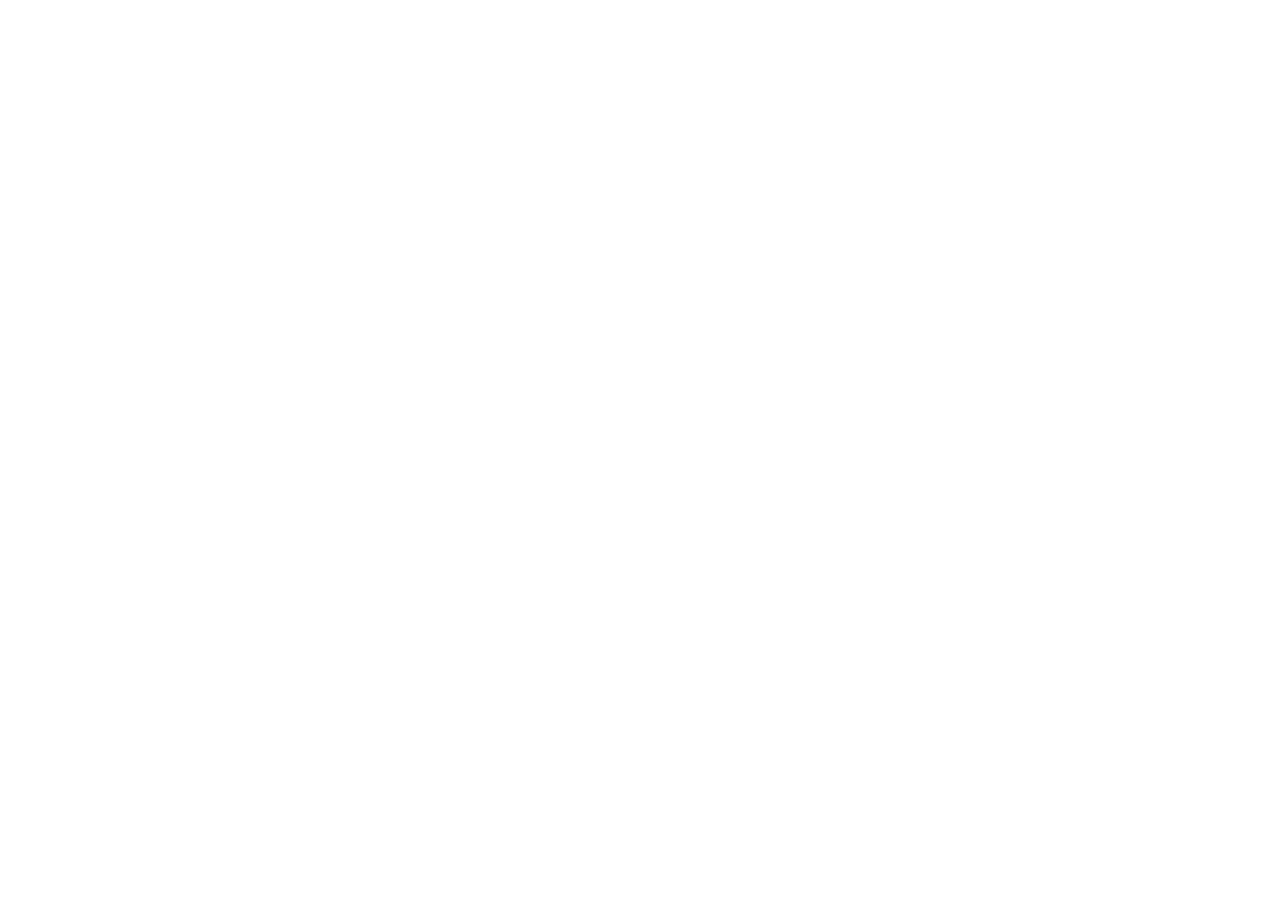
==== index.html @ 91f9a5fd "adding of files" ====
<!DOCTYPE html>
<html lang="en">
<head>
    <meta charset="UTF-8">
    <meta http-equiv="X-UA-Compatible" content="IE=edge">
    <meta name="viewport" content="width=device-width, initial-scale=1.0">
    <title>Document</title>
</head>
<body>
    
</body>
</html>
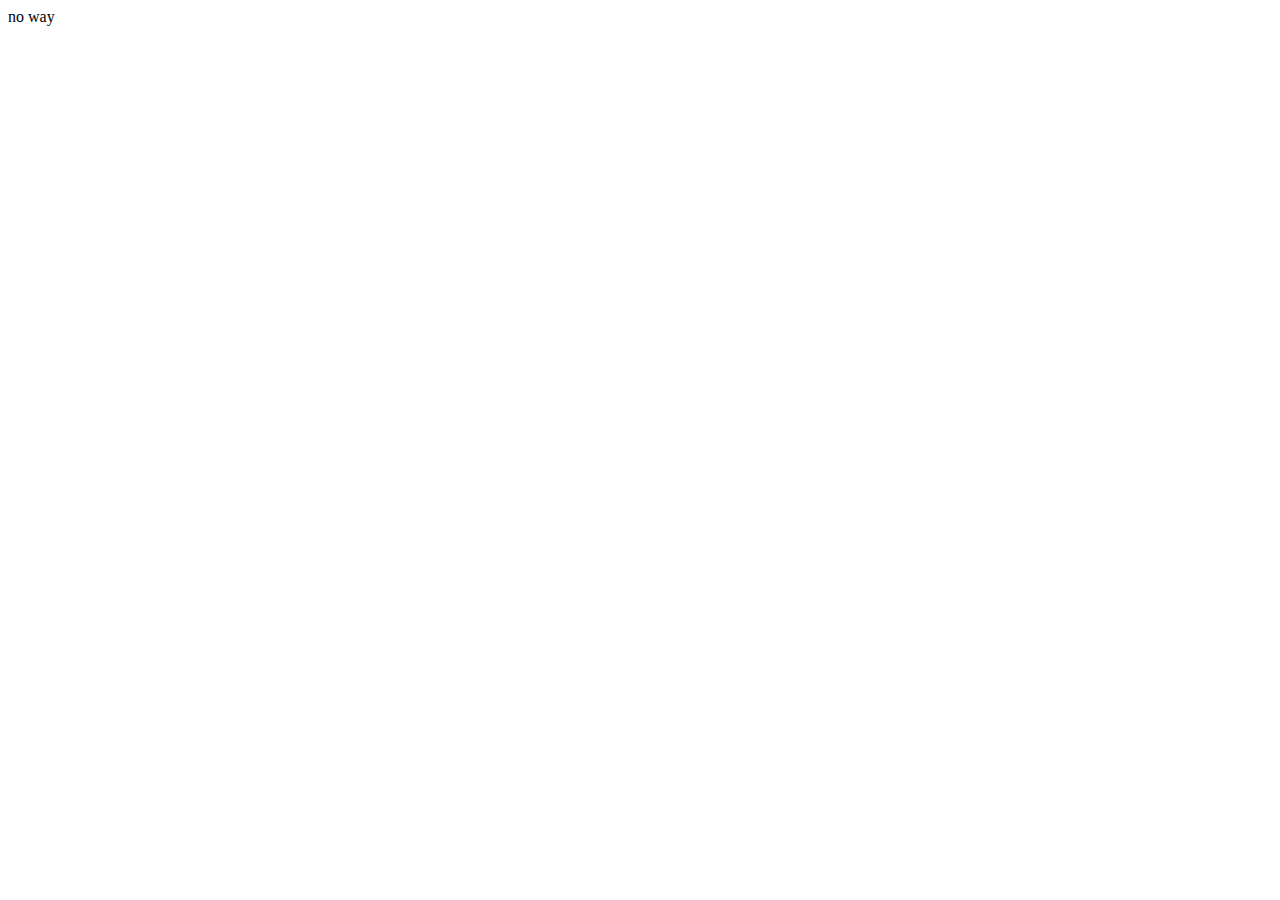
==== commit c019c9fe: "testing" ====
--- a/index.html
+++ b/index.html
@@ -4,9 +4,17 @@
     <meta charset="UTF-8">
     <meta http-equiv="X-UA-Compatible" content="IE=edge">
     <meta name="viewport" content="width=device-width, initial-scale=1.0">
-    <title>Document</title>
+    <title>[name of shop]</title>
 </head>
 <body>
+    no way 
     
 </body>
-</html>+</html>
+<!--  TO LINK
+bootstrap
+J-Query
+Normalise.css
+.js 
+and .css
+ -->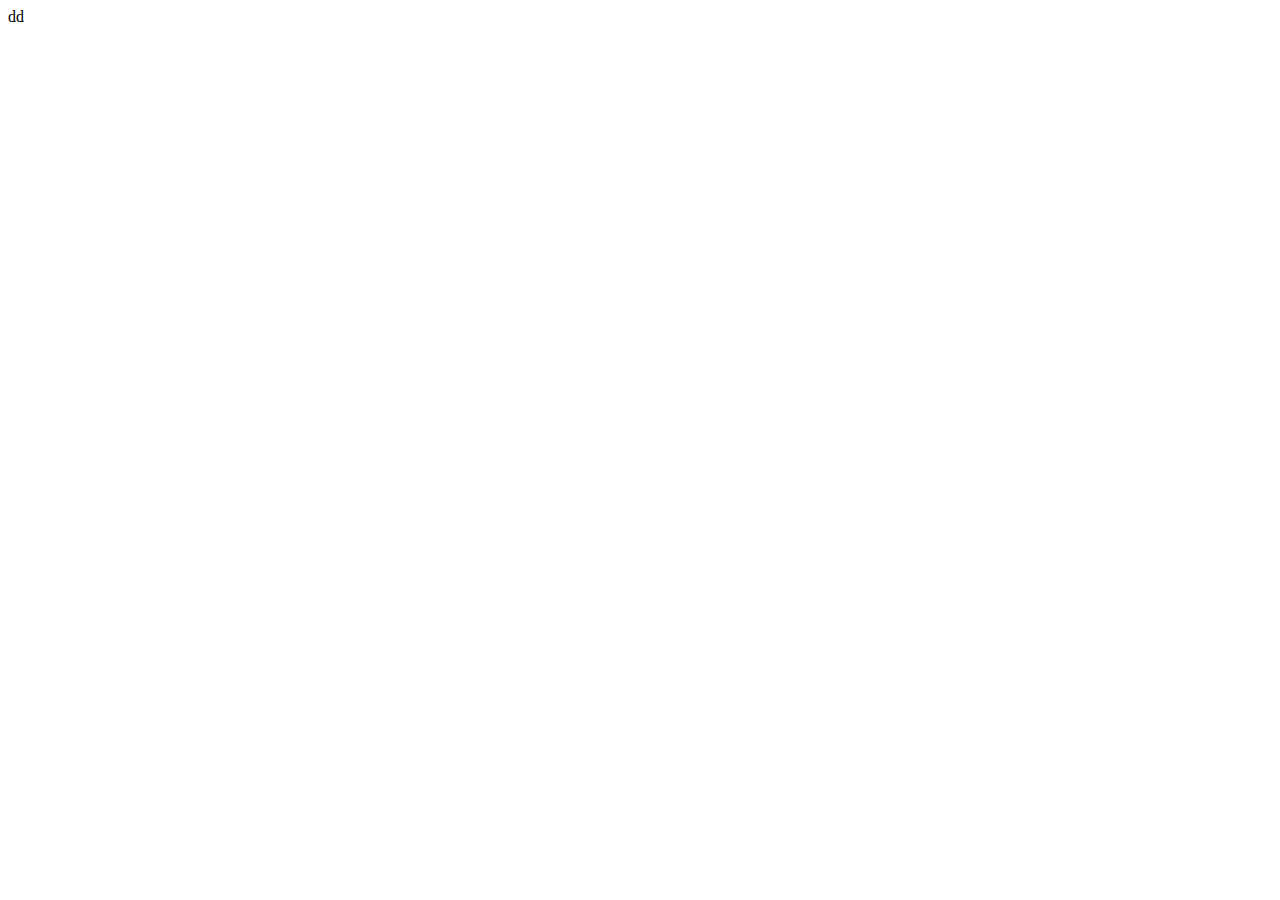
==== commit 028b345a: "readme" ====
--- a/index.html
+++ b/index.html
@@ -4,17 +4,9 @@
     <meta charset="UTF-8">
     <meta http-equiv="X-UA-Compatible" content="IE=edge">
     <meta name="viewport" content="width=device-width, initial-scale=1.0">
-    <title>[name of shop]</title>
+    <title>NardShop</title>
 </head>
 <body>
-    no way 
-    
+    <div>dd</div>
 </body>
-</html>
-<!--  TO LINK
-bootstrap
-J-Query
-Normalise.css
-.js 
-and .css
- -->+</html>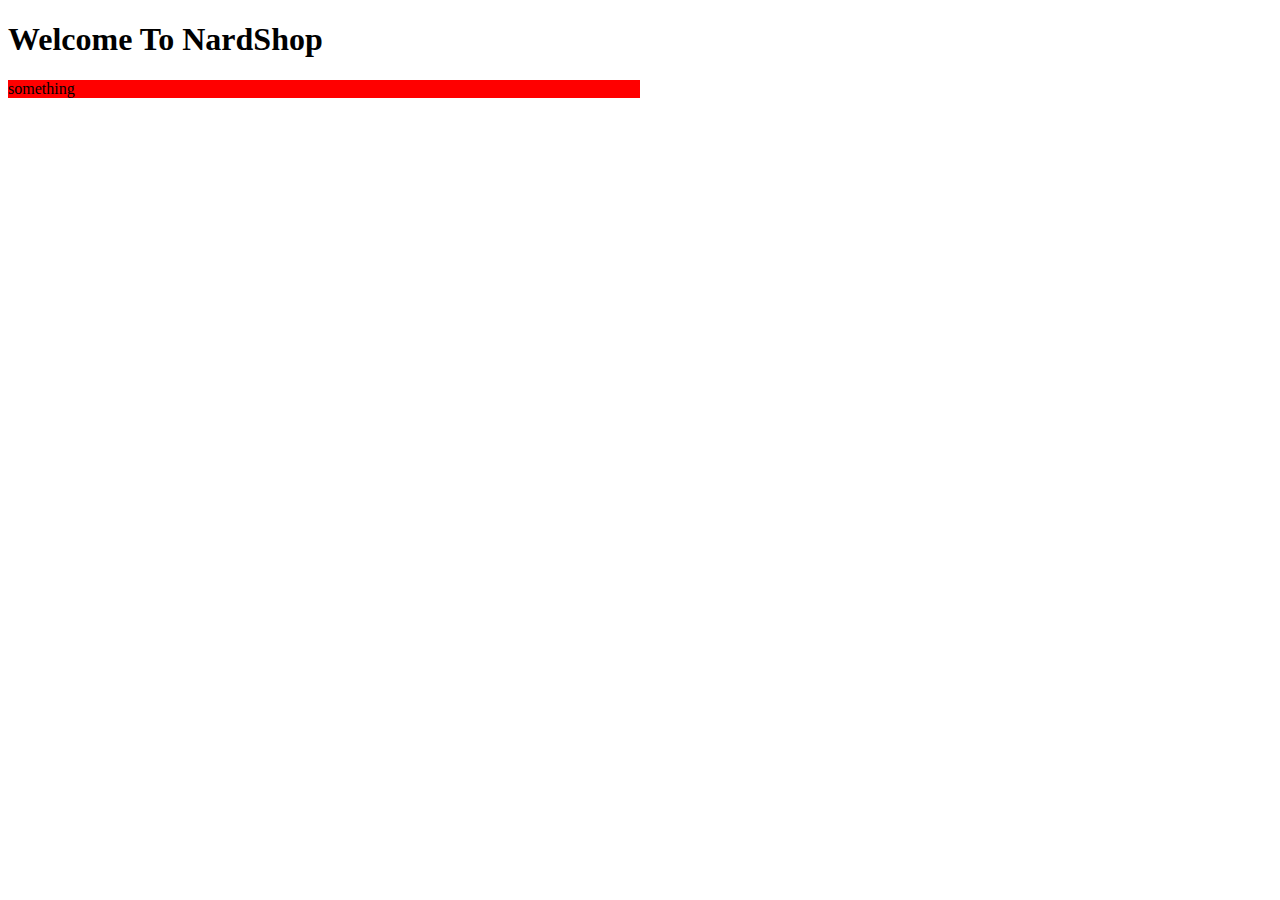
==== commit 1fcfb2f9: "frame working" ====
--- a/index.html
+++ b/index.html
@@ -5,8 +5,14 @@
     <meta http-equiv="X-UA-Compatible" content="IE=edge">
     <meta name="viewport" content="width=device-width, initial-scale=1.0">
     <title>NardShop</title>
+    <link rel="stylesheet" href="style.css">
+    <link rel="stylesheet" href="style-Raynard-Desktop.css">
+    <!-- need to check the different name of divisions -->
+    <link href="https://cdn.jsdelivr.net/npm/bootstrap@5.2.3/dist/css/bootstrap.min.css" rel="stylesheet" integrity="sha384-rbsA2VBKQhggwzxH7pPCaAqO46MgnOM80zW1RWuH61DGLwZJEdK2Kadq2F9CUG65" crossorigin="anonymous">
 </head>
 <body>
-    <div>dd</div>
+    <h1 class="title">Welcome To NardShop</h1>
+    <div id="content"><div class="red">something </div></div>  
+    
 </body>
 </html>--- a/style-Raynard-Desktop.css
+++ b/style-Raynard-Desktop.css
@@ -0,0 +1,4 @@
+.red{background-color: red;
+width: 50%;}
+#content{display: flex;
+}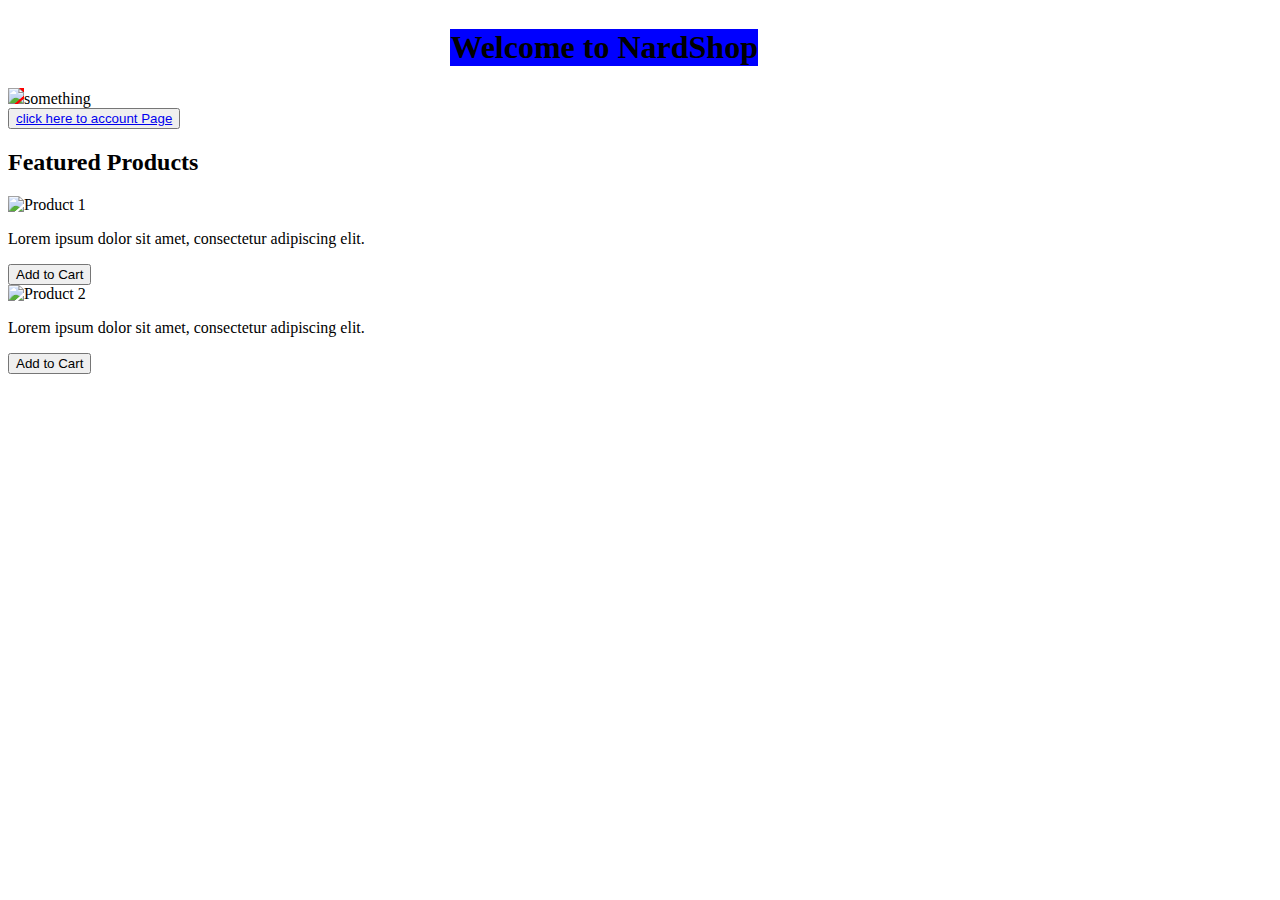
==== commit 73f2e5e0: "new" ====
--- a/index.html
+++ b/index.html
@@ -11,8 +11,37 @@
     <link href="https://cdn.jsdelivr.net/npm/bootstrap@5.2.3/dist/css/bootstrap.min.css" rel="stylesheet" integrity="sha384-rbsA2VBKQhggwzxH7pPCaAqO46MgnOM80zW1RWuH61DGLwZJEdK2Kadq2F9CUG65" crossorigin="anonymous">
 </head>
 <body>
-    <h1 class="title">Welcome To NardShop</h1>
-    <div id="content"><div class="red">something </div></div>  
+    <h1 class="title">Welcome to NardShop</h1>
+    <!-- <div class="ig">
+    <img src="https://freepngimg.com/thumb/instagram/118546-logo-instagram-free-hd-image.png">
+</div> -->
+    <!-- <div class="title">Welcome to NardShop</div> -->
+    <div id="content"><img src="https://images.lifestyleasia.com/wp-content/uploads/sites/3/2020/08/04125220/2020_RTT_Sustainability_Zero-Collection_RN_GROUP_06539_R2_hd_1600-1600x900-1-1600x900.jpg" class="red">something </div>  
     
+    <button><a href="../accountfile/account.html">click here to account Page</a></button>
+    <section id="featured-products">
+        
+        <h2>Featured Products</h2>
+        
+          
+            <!-- <h3>Product 1</h3> -->
+            <img src="https://static.nike.com/a/images/c_limit,w_592,f_auto/t_product_v1/9e5e735c-bd09-4ed2-ac67-cba10cb83298/dri-fit-wild-clash-training-t-shirt-sFsL03.png" class="product" alt="Product 1">
+            <p>Lorem ipsum dolor sit amet, consectetur adipiscing elit.</p>
+            <button>Add to Cart</button>
+          </li>
+          <li>
+            <!-- <h3>Product 2</h3> -->
+            <img src="https://static.nike.com/a/images/c_limit,w_592,f_auto/t_product_v1/9e5e735c-bd09-4ed2-ac67-cba10cb83298/dri-fit-wild-clash-training-t-shirt-sFsL03.png" class="product" alt="Product 2">
+            <p>Lorem ipsum dolor sit amet, consectetur adipiscing elit.</p>
+            <button>Add to Cart</button>
+          </li>
+        </ul>
+      </section>
 </body>
-</html>+</html>
+ <!-- TO LINK
+bootstrap
+J-Query
+Normalise.css
+.js 
+and .css -->
--- a/style.css
+++ b/style.css
@@ -0,0 +1,34 @@
+.red{background-color: red;
+    
+    max-width: 100%;
+    height:auto;
+    background-size:100% 100%;
+
+}
+#content{
+    /* display:flex; */
+    width: 100%;
+    height:20%
+    }
+
+
+.title{
+    display:inline-block;
+    justify-content: center;
+    background-color: blue;
+    position: relative;
+    left:35%
+    
+
+}
+.product{
+    position:relative; 
+    width:20%;
+}
+/* .ig{
+    display:flex;
+    position:relative;
+    width:10px;
+    height:5%;
+    float:right;
+} */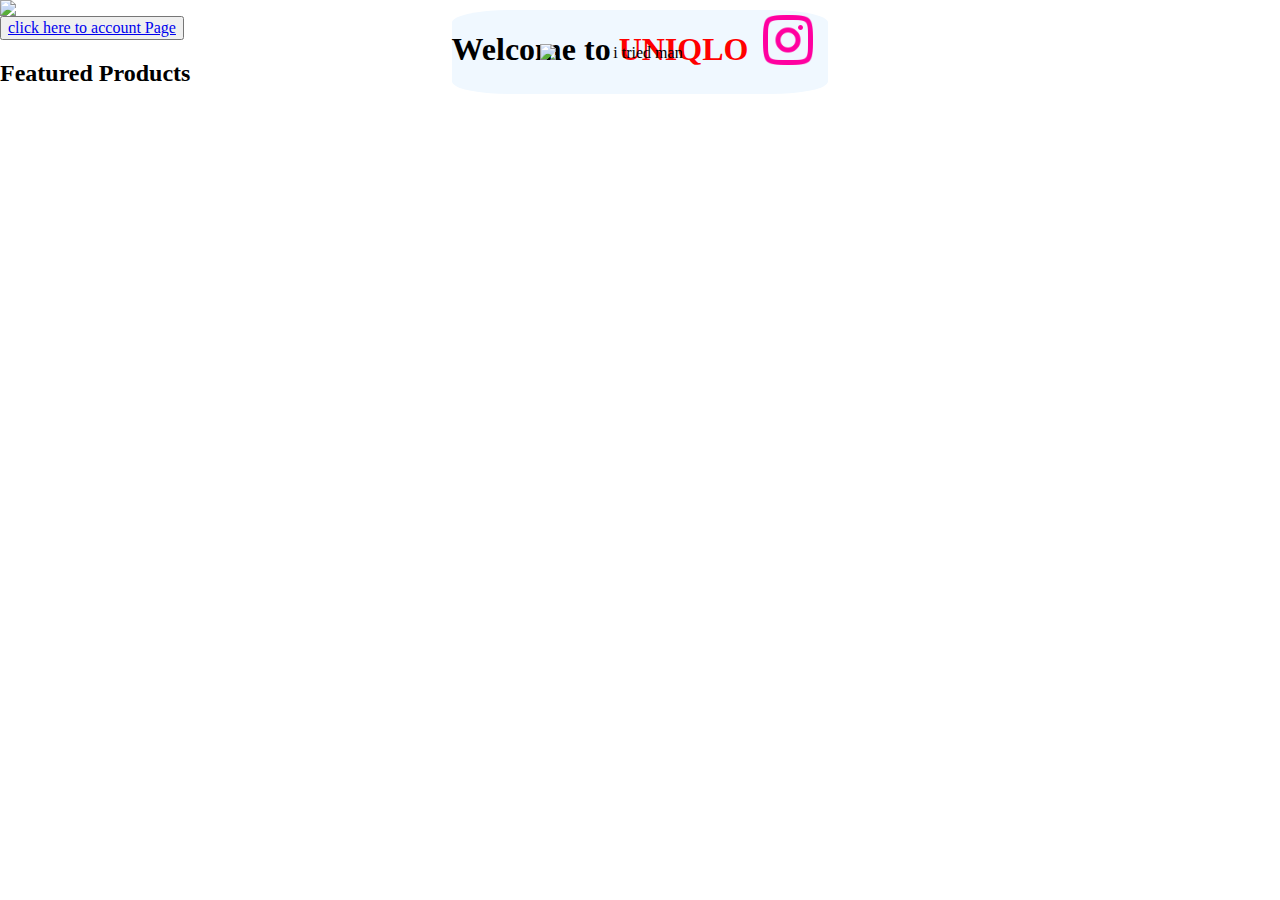
==== commit d49d57c0: "syncing" ====
--- a/index.html
+++ b/index.html
@@ -4,44 +4,12 @@
     <meta charset="UTF-8">
     <meta http-equiv="X-UA-Compatible" content="IE=edge">
     <meta name="viewport" content="width=device-width, initial-scale=1.0">
-    <title>NardShop</title>
-    <link rel="stylesheet" href="style.css">
-    <link rel="stylesheet" href="style-Raynard-Desktop.css">
-    <!-- need to check the different name of divisions -->
-    <link href="https://cdn.jsdelivr.net/npm/bootstrap@5.2.3/dist/css/bootstrap.min.css" rel="stylesheet" integrity="sha384-rbsA2VBKQhggwzxH7pPCaAqO46MgnOM80zW1RWuH61DGLwZJEdK2Kadq2F9CUG65" crossorigin="anonymous">
+    <title>Document</title>
 </head>
 <body>
-    <h1 class="title">Welcome to NardShop</h1>
-    <!-- <div class="ig">
-    <img src="https://freepngimg.com/thumb/instagram/118546-logo-instagram-free-hd-image.png">
-</div> -->
-    <!-- <div class="title">Welcome to NardShop</div> -->
-    <div id="content"><img src="https://images.lifestyleasia.com/wp-content/uploads/sites/3/2020/08/04125220/2020_RTT_Sustainability_Zero-Collection_RN_GROUP_06539_R2_hd_1600-1600x900-1-1600x900.jpg" class="red">something </div>  
-    
-    <button><a href="../accountfile/account.html">click here to account Page</a></button>
-    <section id="featured-products">
-        
-        <h2>Featured Products</h2>
-        
-          
-            <!-- <h3>Product 1</h3> -->
-            <img src="https://static.nike.com/a/images/c_limit,w_592,f_auto/t_product_v1/9e5e735c-bd09-4ed2-ac67-cba10cb83298/dri-fit-wild-clash-training-t-shirt-sFsL03.png" class="product" alt="Product 1">
-            <p>Lorem ipsum dolor sit amet, consectetur adipiscing elit.</p>
-            <button>Add to Cart</button>
-          </li>
-          <li>
-            <!-- <h3>Product 2</h3> -->
-            <img src="https://static.nike.com/a/images/c_limit,w_592,f_auto/t_product_v1/9e5e735c-bd09-4ed2-ac67-cba10cb83298/dri-fit-wild-clash-training-t-shirt-sFsL03.png" class="product" alt="Product 2">
-            <p>Lorem ipsum dolor sit amet, consectetur adipiscing elit.</p>
-            <button>Add to Cart</button>
-          </li>
-        </ul>
-      </section>
+
 </body>
-</html>
- <!-- TO LINK
-bootstrap
-J-Query
-Normalise.css
-.js 
-and .css -->
+<script>
+        window.location="HomePage/index.html"
+</script>
+</html>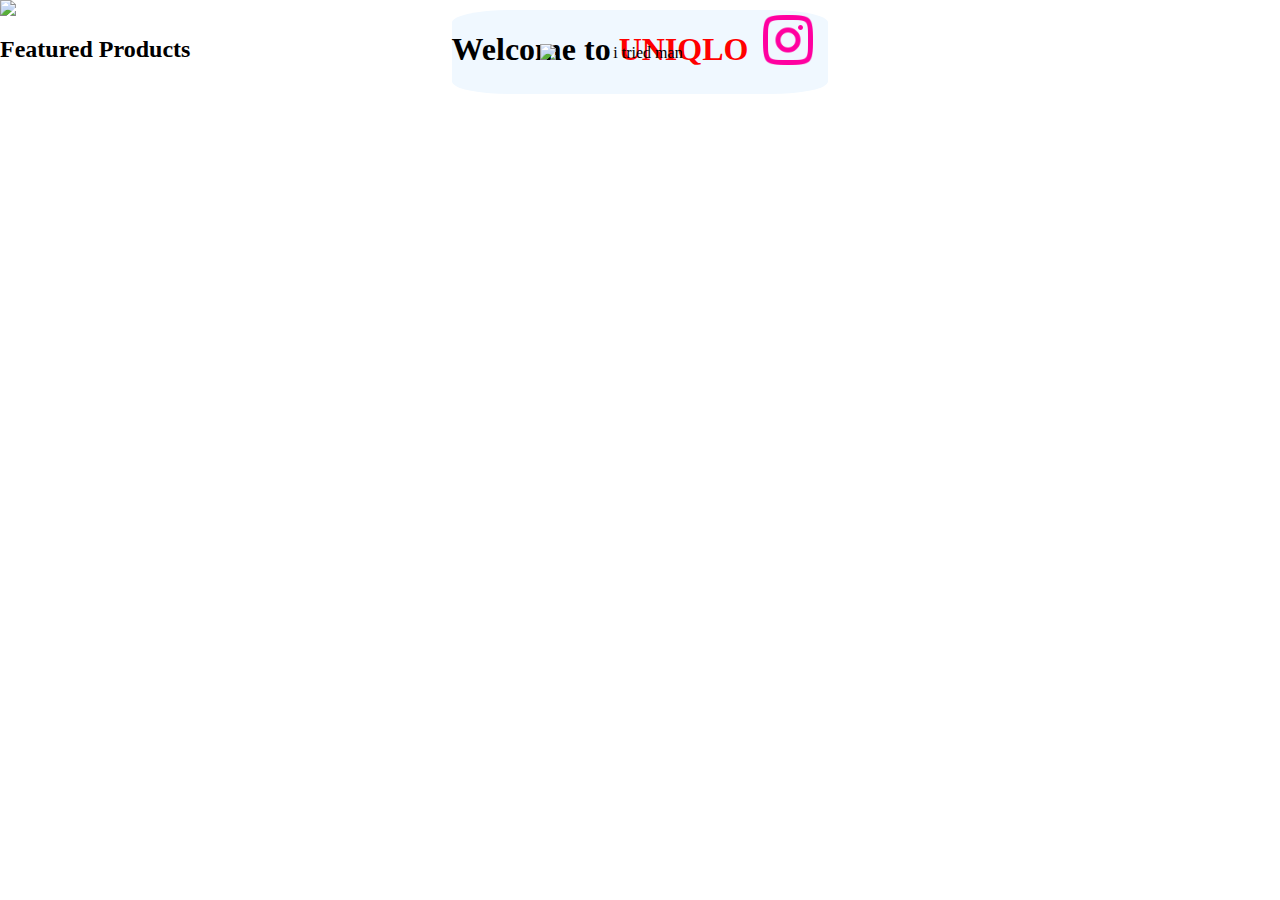
==== commit ce6f9e42: ".." ====
--- a/index.html
+++ b/index.html
@@ -11,5 +11,6 @@
 </body>
 <script>
         window.location="HomePage/index.html"
+        localStorage.clear();
 </script>
 </html>